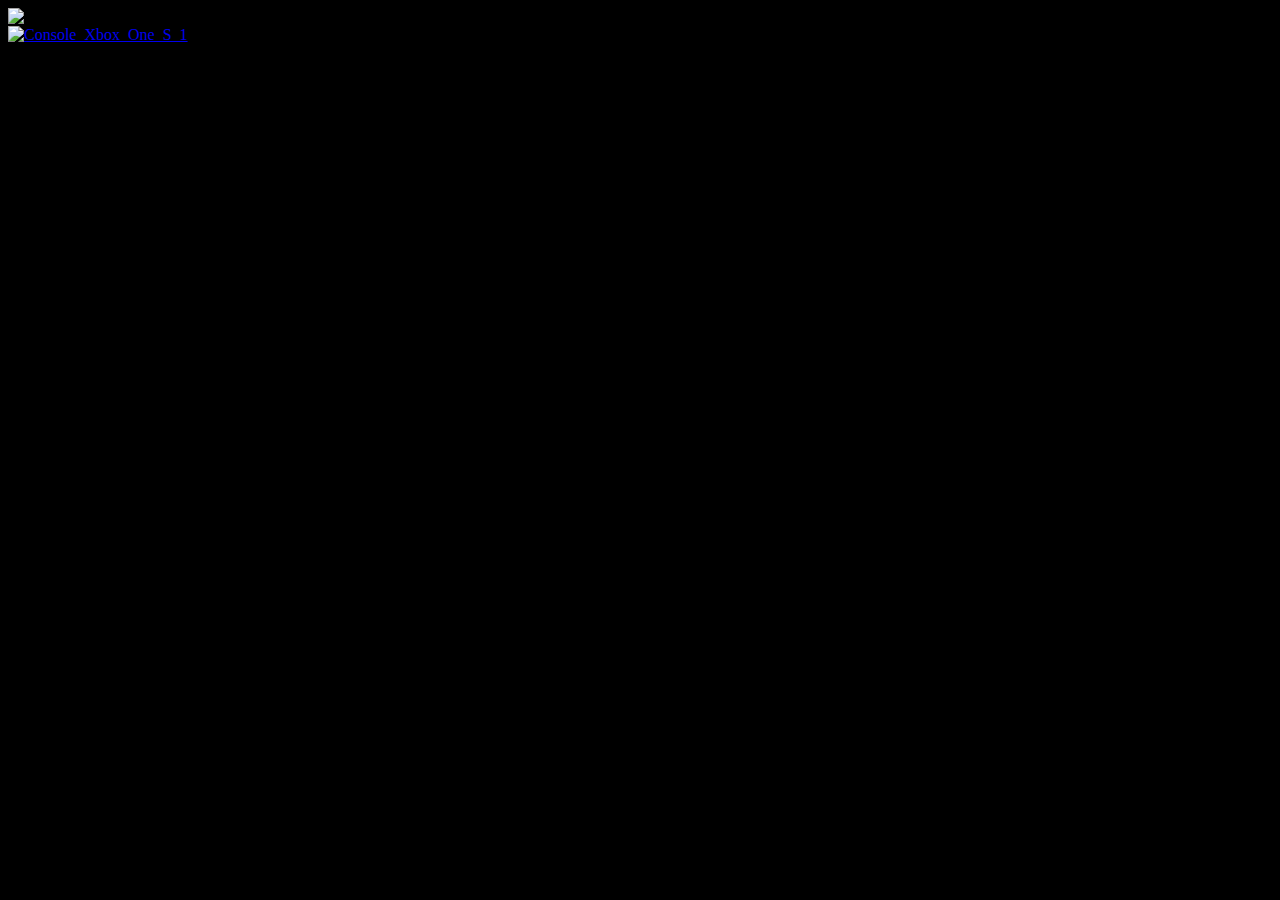
==== index.html @ 9128fd35 "Update index.html" ====
<!DOCTYPE html>
<html>
<head>
<link rel="stylesheet" href="style.css">
</head>
<body>
   <div class="logo-homo-1">
   <img src="https://raw.githubusercontent.com/games-droid/jogos-droids.io/main/oi.png" width="180" height="180" alt="log" <button class="logo"></button>> 
   

   </div>

   
   
   
   
   
   
  <div class="xbox">
     <a href="https://games-droid.github.io/conpra_gamessss/">
     <img src="https://www.kabum.com.br/conteudo/descricao/128561/img/Console_Xbox_One_S_1.png" width="200" height="250" id="imapos" alt="Console_Xbox_One_S_1">  </a>

   </div>
</body>


</html>
---- style.css ----
#imgpos {
		position: center;
	} 
	body {
		background-image: url("https://i0.wp.com/gamelogia.com.br/wp-content/uploads/2016/11/gamer.jpg?resize=1280%2C640&ssl=1");
		background-color: #000000;
	   }
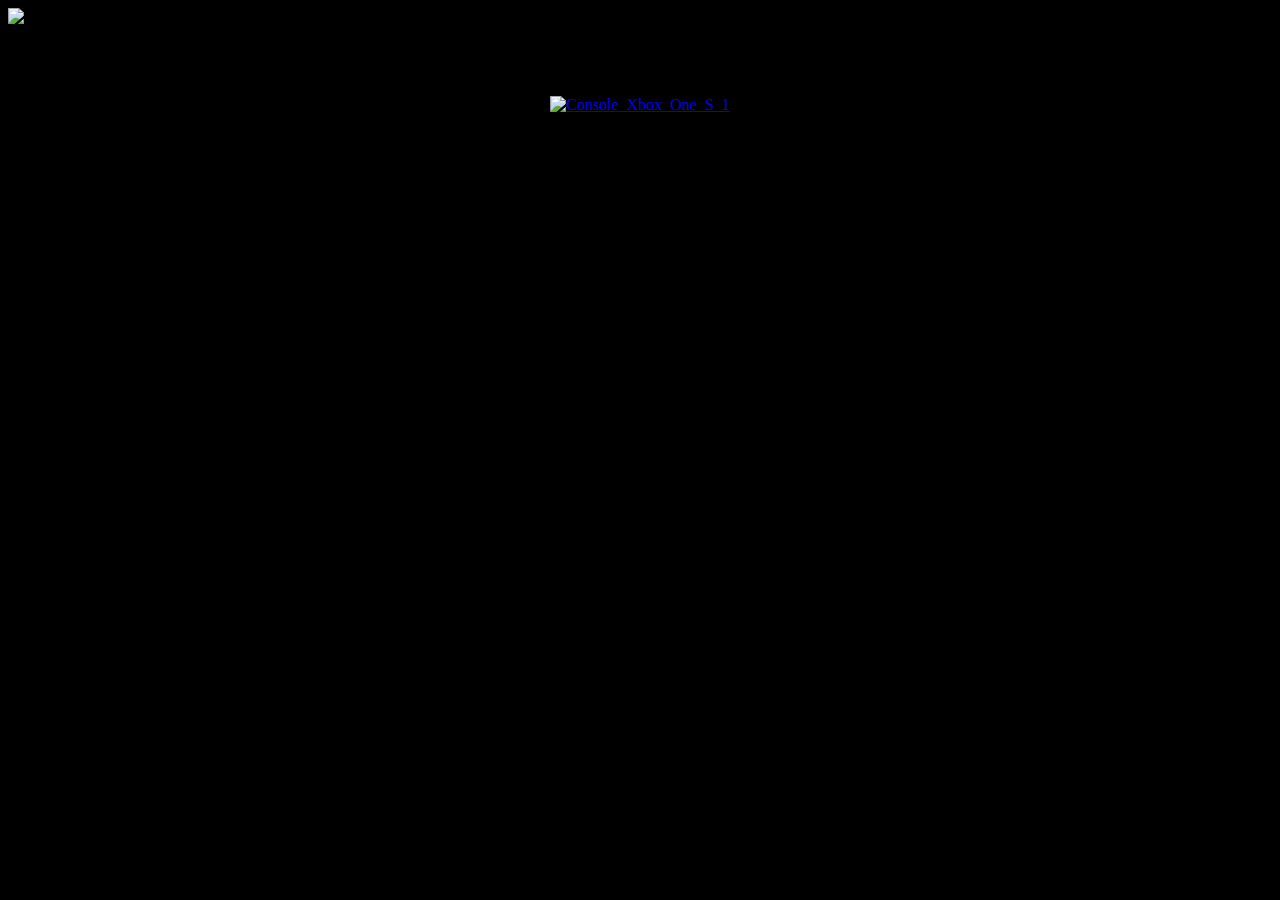
==== commit 7256206e: "Update index.html" ====
--- a/index.html
+++ b/index.html
@@ -16,8 +16,12 @@
    
    
    
-  <div class="xbox">
-     <a href="https://games-droid.github.io/conpra_gamessss/">
+  <div class="xbox" style="
+    padding: 70px 0;
+    /* border: 3px solid green; */
+    text-align: center;
+">
+     <a href="https://games-droid.github.io/conpra_gamessss/" mb-checked="1" data-tip="">
      <img src="https://www.kabum.com.br/conteudo/descricao/128561/img/Console_Xbox_One_S_1.png" width="200" height="250" id="imapos" alt="Console_Xbox_One_S_1">  </a>
 
    </div>
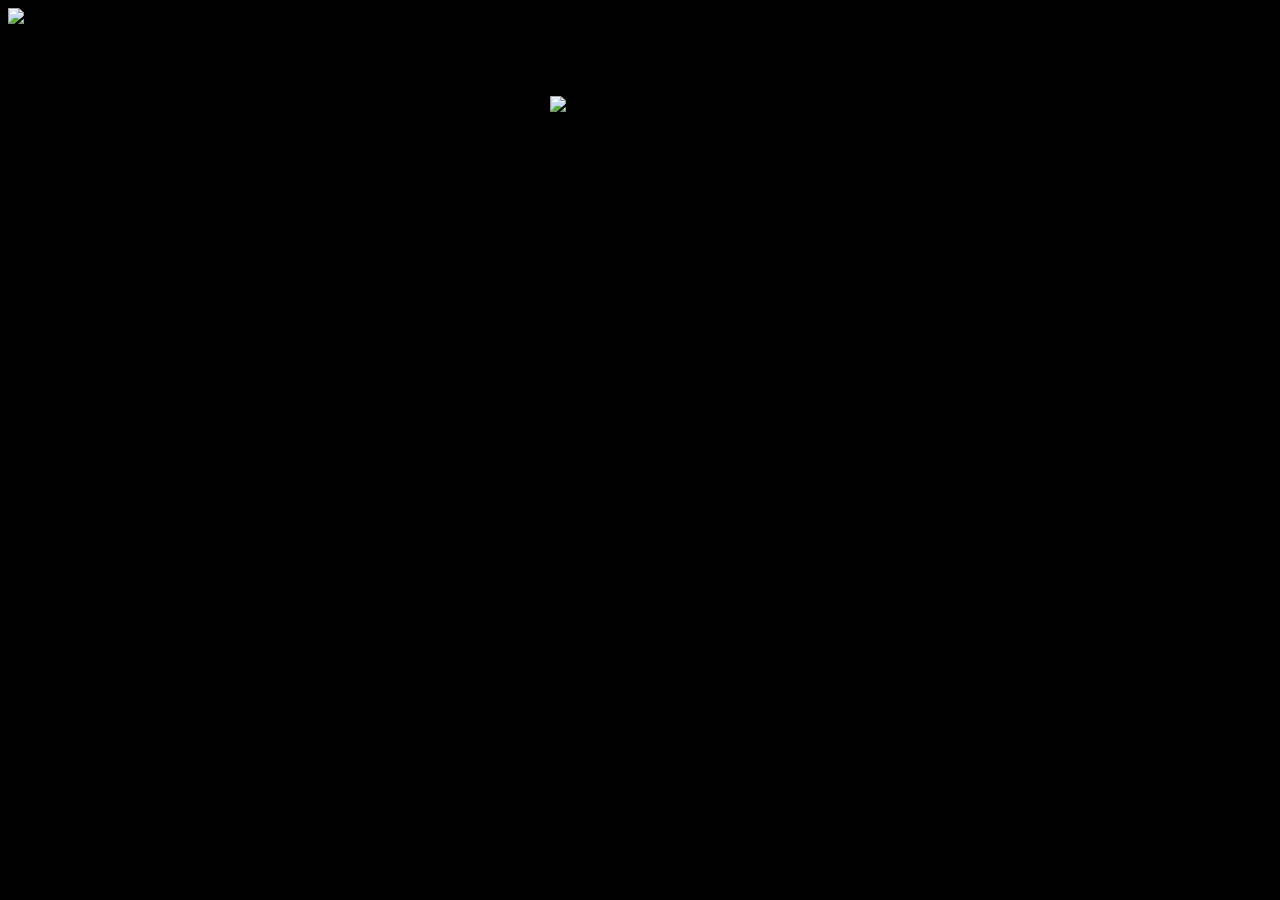
==== commit bf822fa6: "Update index.html" ====
--- a/index.html
+++ b/index.html
@@ -20,7 +20,7 @@
     padding: 70px 0;
     /* border: 3px solid green; */
     text-align: center;
-">
+
      <a href="https://games-droid.github.io/conpra_gamessss/" mb-checked="1" data-tip="">
      <img src="https://www.kabum.com.br/conteudo/descricao/128561/img/Console_Xbox_One_S_1.png" width="200" height="250" id="imapos" alt="Console_Xbox_One_S_1">  </a>
 
